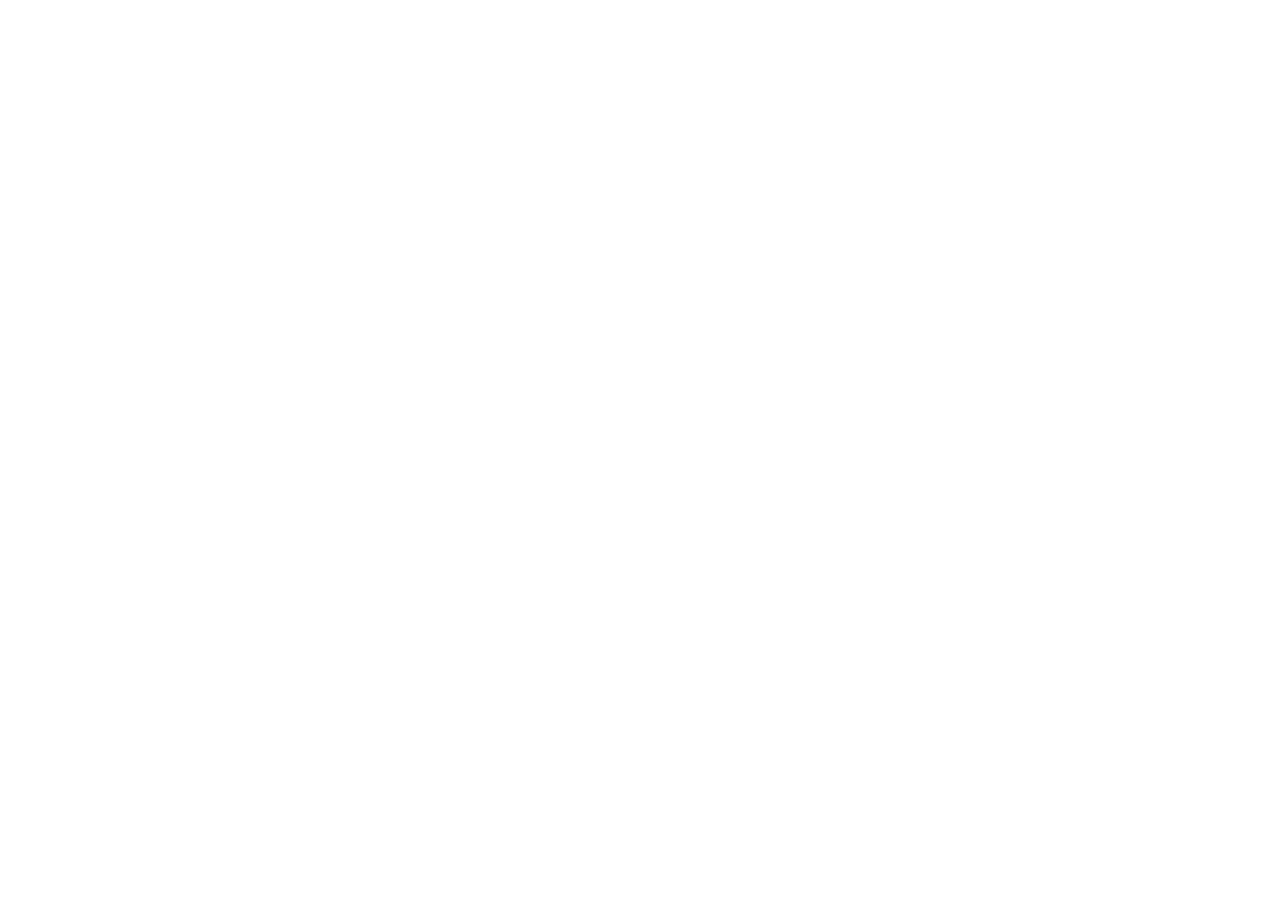
==== index.html @ c7d2421d "primer commit" ====
<!DOCTYPE html>
<html lang="en">
<head>
    <meta charset="UTF-8">
    <meta http-equiv="X-UA-Compatible" content="IE=edge">
    <meta name="viewport" content="width=device-width, initial-scale=1.0">
    <title>Document</title>
</head>
<body>
    
    <script src="main.js"></script>
</body>
</html>
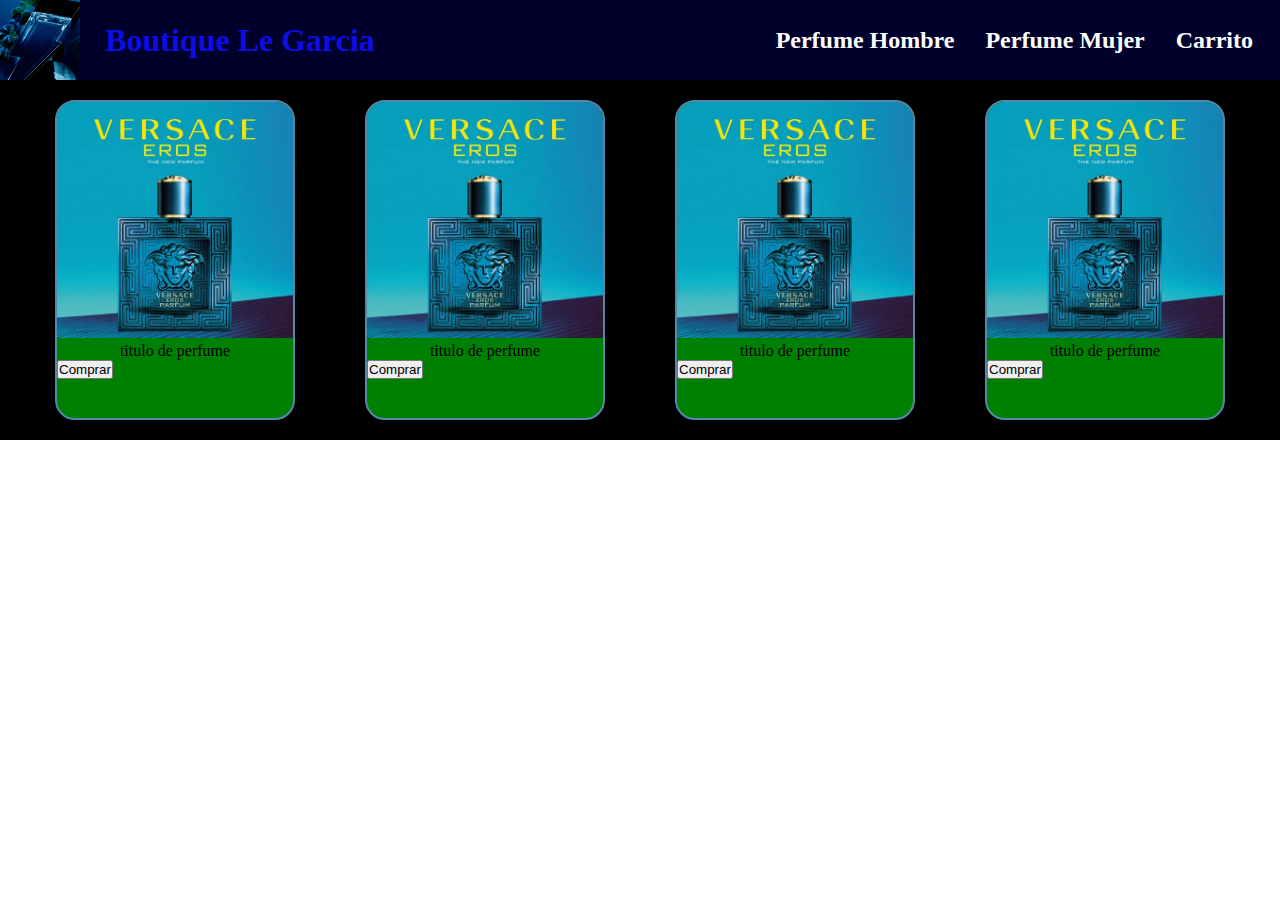
==== commit bd5948ab: "commit de html y css" ====
--- a/index.html
+++ b/index.html
@@ -5,9 +5,65 @@
     <meta http-equiv="X-UA-Compatible" content="IE=edge">
     <meta name="viewport" content="width=device-width, initial-scale=1.0">
     <title>Document</title>
+    <link rel="stylesheet" href="estilo.css">
 </head>
 <body>
-    
+    <header>
+        <a class="DivTituloPrincipal" href="#">
+            <img src="./Imagenes/badboy_portada.jpg" alt="" class="PortadaDePagina">
+            <h1>Boutique Le Garcia</h1>
+        </a>
+        <div class="derechaNav">
+            <nav>
+                <a href="">Perfume Hombre</a>
+                <a href="">Perfume Mujer</a>
+                <a href="">Carrito</a>
+            </nav> 
+        </div>
+    </header>
+<main>
+<section id="sectionCards">
+    <div class="card_perfume">
+        <div>
+            <img src="./Imagenes/versace_eros2.jpg" class="imagen_card" alt="">
+        </div>
+        <div>
+            <p class="Titulo_perfume">titulo de perfume</p>
+            <button>Comprar</button>
+        </div>
+    </div>
+    <div class="card_perfume">
+        <div>
+            <img src="./Imagenes/versace_eros2.jpg" class="imagen_card" alt="">
+        </div>
+        <div>
+            <p class="Titulo_perfume">titulo de perfume</p>
+            <button>Comprar</button>
+        </div>
+    </div>
+    <div class="card_perfume">
+        <div>
+            <img src="./Imagenes/versace_eros2.jpg" class="imagen_card" alt="">
+        </div>
+        <div>
+            <p class="Titulo_perfume">titulo de perfume</p>
+            <button>Comprar</button>
+        </div>
+    </div>
+    <div class="card_perfume">
+        <div>
+            <img src="./Imagenes/versace_eros2.jpg" class="imagen_card" alt="">
+        </div>
+        <div>
+            <p class="Titulo_perfume">titulo de perfume</p>
+            <button>Comprar</button>
+        </div>
+    </div>
+</section>  
+</main>
+<footer>
+
+</footer>
     <script src="main.js"></script>
 </body>
 </html>--- a/estilo.css
+++ b/estilo.css
@@ -0,0 +1,84 @@
+* {
+    margin: 0px;
+    padding: 0px;
+    box-sizing: border-box;
+    
+}
+/*header IMPORTANTE*/
+header{
+    display: flex;
+    justify-content: space-between;
+    grid-template-rows: auto;
+    grid-template-columns: auto auto;
+    background-color: rgb(0, 0, 44);
+    align-items: center;
+    width: 100vw;
+}
+
+
+/*imagen de portada*/
+.PortadaDePagina{
+    width: 5em;
+    height: 5em;
+}
+/* Div del titulo y imagen de la portada de la pagina */
+.DivTituloPrincipal{
+    display: grid;
+    grid-template-columns: auto auto;
+    height: 5em;
+    width: 25rem;
+    align-items: center;
+}
+a{
+    color: white;
+    text-decoration: none;
+}
+a:hover{
+    color: rgb(13, 13, 228);
+    transition: 0.7s;
+}
+nav a{
+    text-decoration: none;
+    color: rgb(255, 255, 255);
+    font-weight: 700;
+    padding-right: 27px;
+    font-size: 1.5rem;
+    
+}
+nav a:hover{
+    color: blue;
+}
+h1{
+    align-items: center;
+}
+.derechaNav{
+    display: flex;
+}
+/* CARD DE LOS PERFUMES */
+section{
+    padding: 20px;
+    background-color: black;
+}
+#sectionCards{
+    display: grid;
+    grid-template-columns: auto auto auto auto;
+}
+/* cartas de los productos (perfumes) */
+.card_perfume{
+    height: 6rem;
+    width: 15rem;
+    background-color: green;
+    height: 20rem;
+    border-radius: 20px;
+    border: 2px solid rgb(84, 136, 169);
+    overflow: hidden;
+    margin: auto;
+}
+.imagen_card{
+    width: 100%;
+    height: 50%;
+    overflow: hidden;
+}
+.Titulo_perfume{
+    text-align: center;
+}
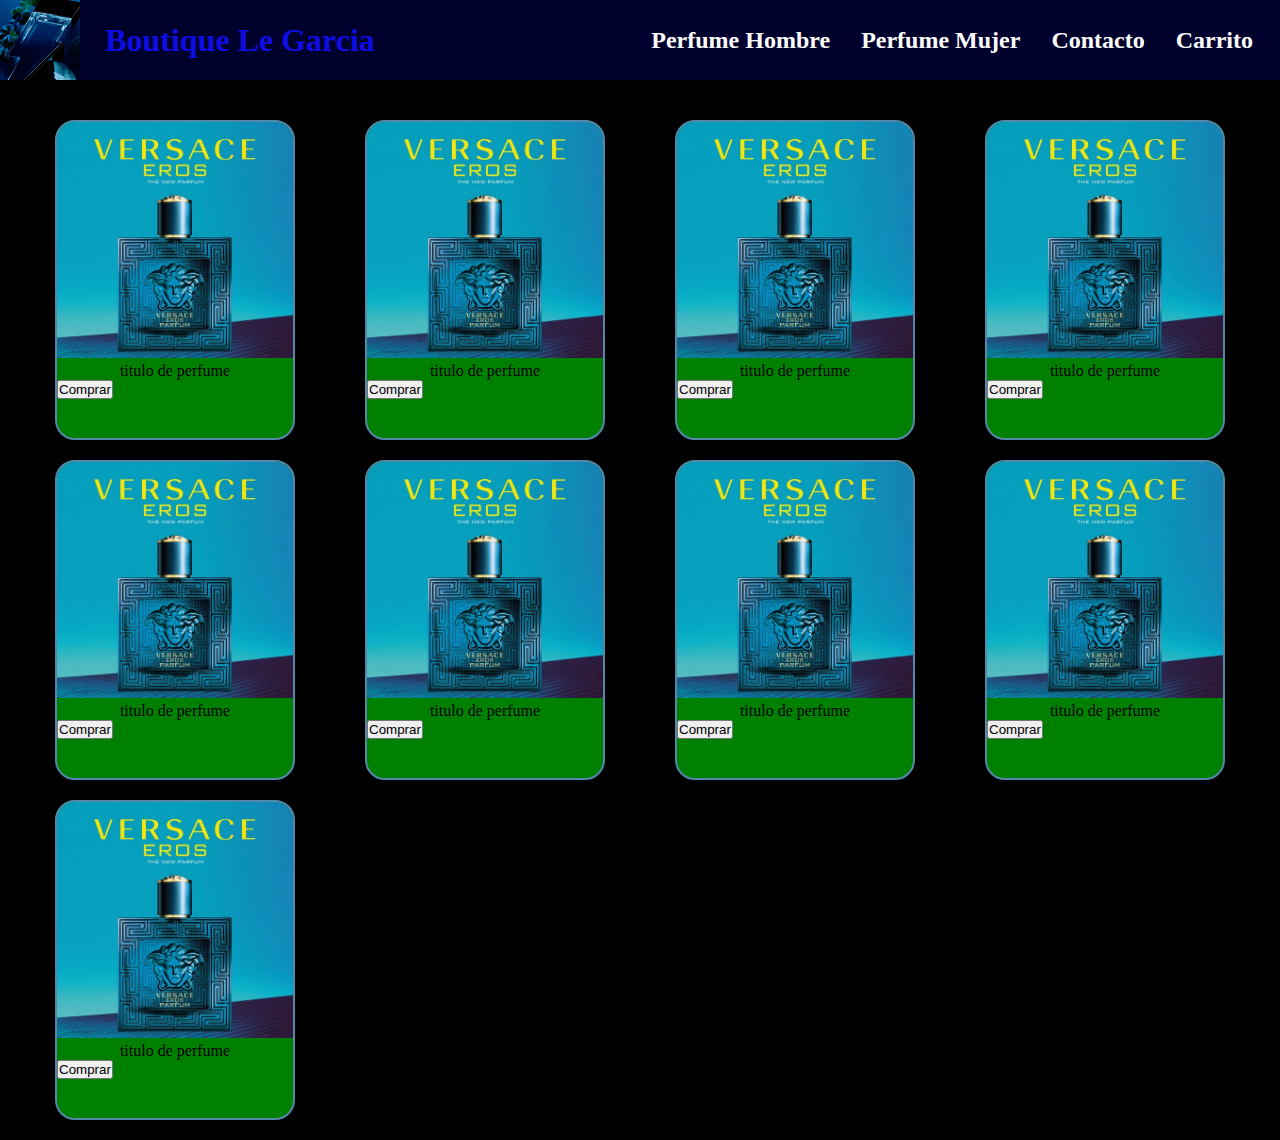
==== commit dc4817c2: "Introduci Dom" ====
--- a/index.html
+++ b/index.html
@@ -17,12 +17,49 @@
             <nav>
                 <a href="">Perfume Hombre</a>
                 <a href="">Perfume Mujer</a>
+                <a href="./Paginas/Contacto.html">Contacto</a>
                 <a href="">Carrito</a>
             </nav> 
         </div>
     </header>
 <main>
 <section id="sectionCards">
+    <div class="card_perfume">
+        <div>
+            <img src="./Imagenes/versace_eros2.jpg" class="imagen_card" alt="">
+        </div>
+        <div>
+            <p class="Titulo_perfume">titulo de perfume</p>
+            <button>Comprar</button>
+        </div>
+    </div>
+    <div class="card_perfume">
+        <div>
+            <img src="./Imagenes/versace_eros2.jpg" class="imagen_card" alt="">
+        </div>
+        <div>
+            <p class="Titulo_perfume">titulo de perfume</p>
+            <button>Comprar</button>
+        </div>
+    </div>
+    <div class="card_perfume">
+        <div>
+            <img src="./Imagenes/versace_eros2.jpg" class="imagen_card" alt="">
+        </div>
+        <div>
+            <p class="Titulo_perfume">titulo de perfume</p>
+            <button>Comprar</button>
+        </div>
+    </div>
+    <div class="card_perfume">
+        <div>
+            <img src="./Imagenes/versace_eros2.jpg" class="imagen_card" alt="">
+        </div>
+        <div>
+            <p class="Titulo_perfume">titulo de perfume</p>
+            <button>Comprar</button>
+        </div>
+    </div>
     <div class="card_perfume">
         <div>
             <img src="./Imagenes/versace_eros2.jpg" class="imagen_card" alt="">
--- a/estilo.css
+++ b/estilo.css
@@ -73,6 +73,7 @@
     border: 2px solid rgb(84, 136, 169);
     overflow: hidden;
     margin: auto;
+    margin-top: 20px;
 }
 .imagen_card{
     width: 100%;
@@ -82,3 +83,76 @@
 .Titulo_perfume{
     text-align: center;
 }
+
+/*CONTACTO */
+.subscribe {
+    position: relative;
+    height: 140px;
+    width: 240px;
+    padding: 20px;
+    background-color: #FFF;
+    border-radius: 4px;
+    color: #333;
+    box-shadow: 0px 0px 60px 5px rgba(0, 0, 0, 0.4);
+  }
+  
+  .subscribe:after {
+    position: absolute;
+    content: "";
+    right: -10px;
+    bottom: 18px;
+    width: 0;
+    height: 0;
+    border-left: 0px solid transparent;
+    border-right: 10px solid transparent;
+    border-bottom: 10px solid #1a044e;
+  }
+  
+  .subscribe p {
+    text-align: center;
+    font-size: 20px;
+    font-weight: bold;
+    letter-spacing: 4px;
+    line-height: 28px;
+  }
+  
+  .subscribe input {
+    position: absolute;
+    bottom: 30px;
+    border: none;
+    border-bottom: 1px solid #d4d4d4;
+    padding: 10px;
+    width: 82%;
+    background: transparent;
+    transition: all .25s ease;
+  }
+  
+  .subscribe input:focus {
+    outline: none;
+    border-bottom: 1px solid #0d095e;
+    font-family: 'Gill Sans', 'Gill Sans MT', Calibri, 'Trebuchet MS', 'sans-serif';
+  }
+  
+  .subscribe .submit-btn {
+    position: absolute;
+    border-radius: 30px;
+    border-bottom-right-radius: 0;
+    border-top-right-radius: 0;
+    background-color: #0f0092;
+    color: #FFF;
+    padding: 12px 25px;
+    display: inline-block;
+    font-size: 12px;
+    font-weight: bold;
+    letter-spacing: 5px;
+    right: -10px;
+    bottom: -20px;
+    cursor: pointer;
+    transition: all .25s ease;
+    box-shadow: -5px 6px 20px 0px rgba(26, 26, 26, 0.4);
+  }
+  
+  .subscribe .submit-btn:hover {
+    background-color: #07013d;
+    box-shadow: -5px 6px 20px 0px rgba(88, 88, 88, 0.569);
+  }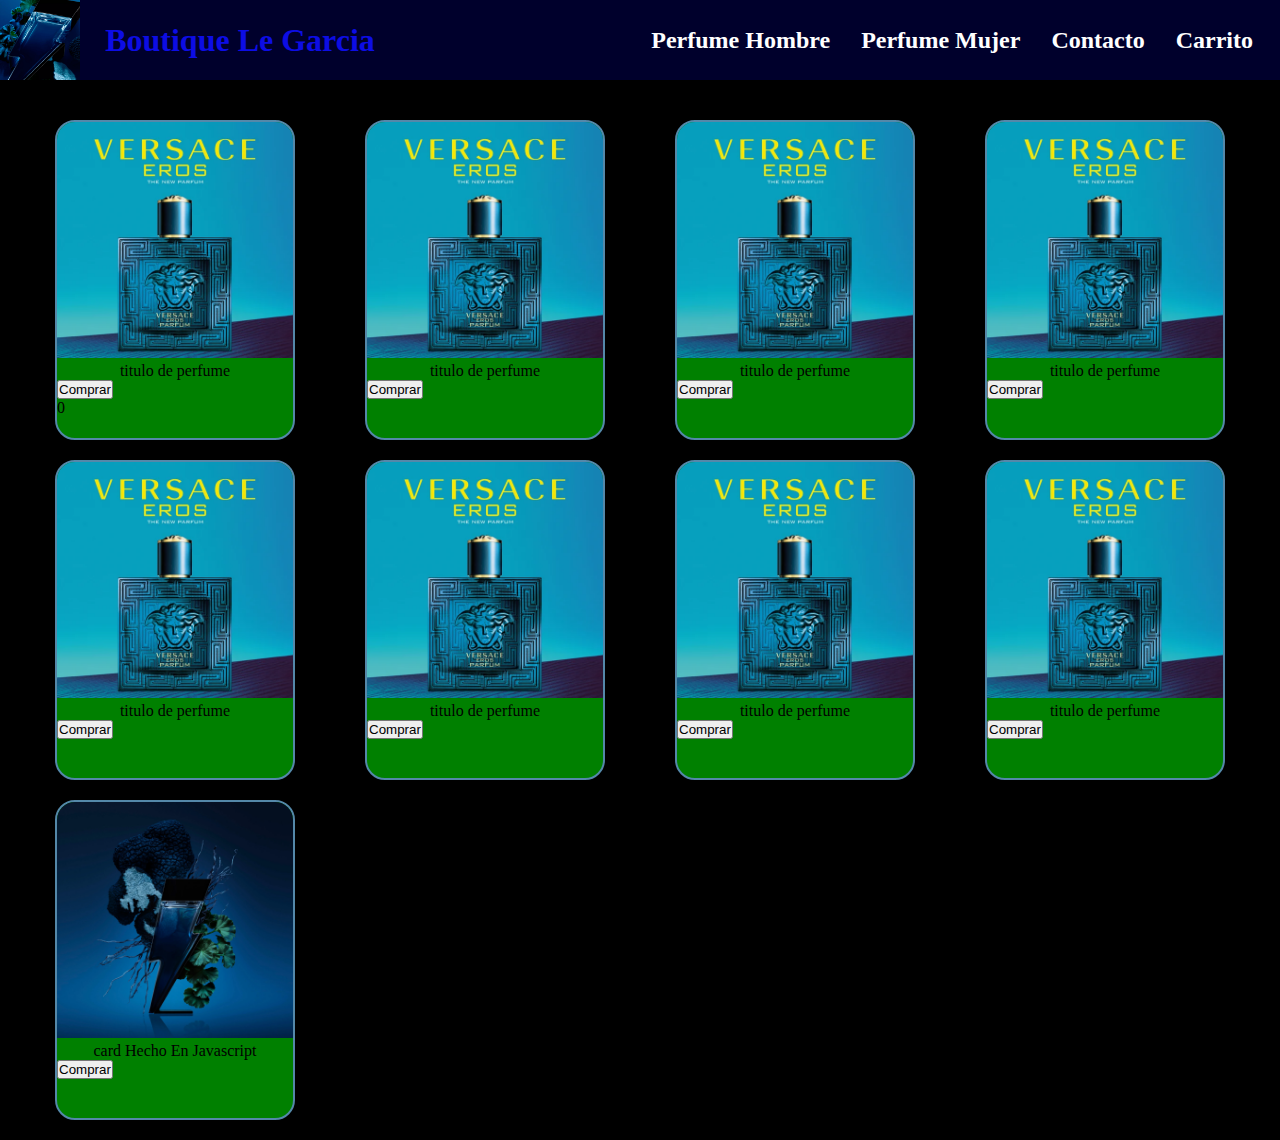
==== commit 5822a65f: "intento de eventos" ====
--- a/index.html
+++ b/index.html
@@ -30,7 +30,8 @@
         </div>
         <div>
             <p class="Titulo_perfume">titulo de perfume</p>
-            <button>Comprar</button>
+            <button id="info" onclick="click()">Comprar</button>
+            <p id ="cero">0</p>
         </div>
     </div>
     <div class="card_perfume">
--- a/estilo.css
+++ b/estilo.css
@@ -84,75 +84,92 @@
     text-align: center;
 }
 
-/*CONTACTO */
-.subscribe {
+
+.popup {
     position: relative;
-    height: 140px;
-    width: 240px;
-    padding: 20px;
-    background-color: #FFF;
-    border-radius: 4px;
-    color: #333;
-    box-shadow: 0px 0px 60px 5px rgba(0, 0, 0, 0.4);
+    width: 320px;
+    height: fit-content;
+    background: #FFFFFF;
+    box-shadow: 0px 187px 75px rgba(0, 0, 0, 0.01), 0px 105px 63px rgba(0, 0, 0, 0.05), 0px 47px 47px rgba(0, 0, 0, 0.09), 0px 12px 26px rgba(0, 0, 0, 0.1), 0px 0px 0px rgba(0, 0, 0, 0.1);
+    border-radius: 13px;
   }
   
-  .subscribe:after {
-    position: absolute;
-    content: "";
-    right: -10px;
-    bottom: 18px;
-    width: 0;
-    height: 0;
-    border-left: 0px solid transparent;
-    border-right: 10px solid transparent;
-    border-bottom: 10px solid #1a044e;
+  .form {
+    display: flex;
+    flex-direction: column;
+    align-items: flex-start;
+    padding: 20px;
+    gap: 20px;
   }
   
-  .subscribe p {
-    text-align: center;
-    font-size: 20px;
-    font-weight: bold;
-    letter-spacing: 4px;
-    line-height: 28px;
+  .icon {
+    display: flex;
+    align-items: center;
+    justify-content: center;
+    width: 60px;
+    height: 60px;
+    background: #ECF1FD;
+    box-shadow: 0px 0.5px 0.5px #EFEFEF, 0px 1px 0.5px rgba(239, 239, 239, 0.5);
+    border-radius: 5px;
   }
   
-  .subscribe input {
-    position: absolute;
-    bottom: 30px;
-    border: none;
-    border-bottom: 1px solid #d4d4d4;
-    padding: 10px;
-    width: 82%;
-    background: transparent;
-    transition: all .25s ease;
+  .note {
+    display: flex;
+    flex-direction: column;
+    gap: 8px;
   }
   
-  .subscribe input:focus {
-    outline: none;
-    border-bottom: 1px solid #0d095e;
-    font-family: 'Gill Sans', 'Gill Sans MT', Calibri, 'Trebuchet MS', 'sans-serif';
+  .title {
+    font-style: normal;
+    font-weight: 700;
+    font-size: 17px;
+    line-height: 24px;
+    color: #2B2B2F;
   }
   
-  .subscribe .submit-btn {
-    position: absolute;
-    border-radius: 30px;
-    border-bottom-right-radius: 0;
-    border-top-right-radius: 0;
-    background-color: #0f0092;
-    color: #FFF;
-    padding: 12px 25px;
-    display: inline-block;
-    font-size: 12px;
-    font-weight: bold;
-    letter-spacing: 5px;
-    right: -10px;
-    bottom: -20px;
-    cursor: pointer;
-    transition: all .25s ease;
-    box-shadow: -5px 6px 20px 0px rgba(26, 26, 26, 0.4);
+  .subtitle {
+    font-style: normal;
+    font-weight: 600;
+    font-size: 13px;
+    line-height: 18px;
+    color: #5F5D6B;
   }
   
-  .subscribe .submit-btn:hover {
-    background-color: #07013d;
-    box-shadow: -5px 6px 20px 0px rgba(88, 88, 88, 0.569);
-  }+  .input_field {
+    width: 100%;
+    height: 42px;
+    padding: 0 0 0 12px;
+    border-radius: 5px;
+    outline: none;
+    border: 1px solid #e5e5e5;
+    filter: drop-shadow(0px 1px 0px #efefef)
+      drop-shadow(0px 1px 0.5px rgba(239, 239, 239, 0.5));
+    transition: all 0.3s cubic-bezier(0.15, 0.83, 0.66, 1);
+  }
+  
+  .input_field:focus {
+    border: 1px solid transparent;
+    box-shadow: 0px 0px 0px 1px #2B2B2F;
+    background-color: transparent;
+  }
+  
+  .form button.submit {
+    display: flex;
+    flex-direction: row;
+    justify-content: center;
+    align-items: center;
+    padding: 10px 18px;
+    gap: 10px;
+    width: 100%;
+    height: 42px;
+    background: linear-gradient(180deg, #4480FF 0%, #115DFC 50%, #0550ED 100%);
+    box-shadow: 0px 0.5px 0.5px #EFEFEF, 0px 1px 0.5px rgba(239, 239, 239, 0.5);
+    border-radius: 5px;
+    border: 0;
+    font-style: normal;
+    font-weight: 600;
+    font-size: 12px;
+    line-height: 15px;
+    color: #ffffff;
+  }
+      
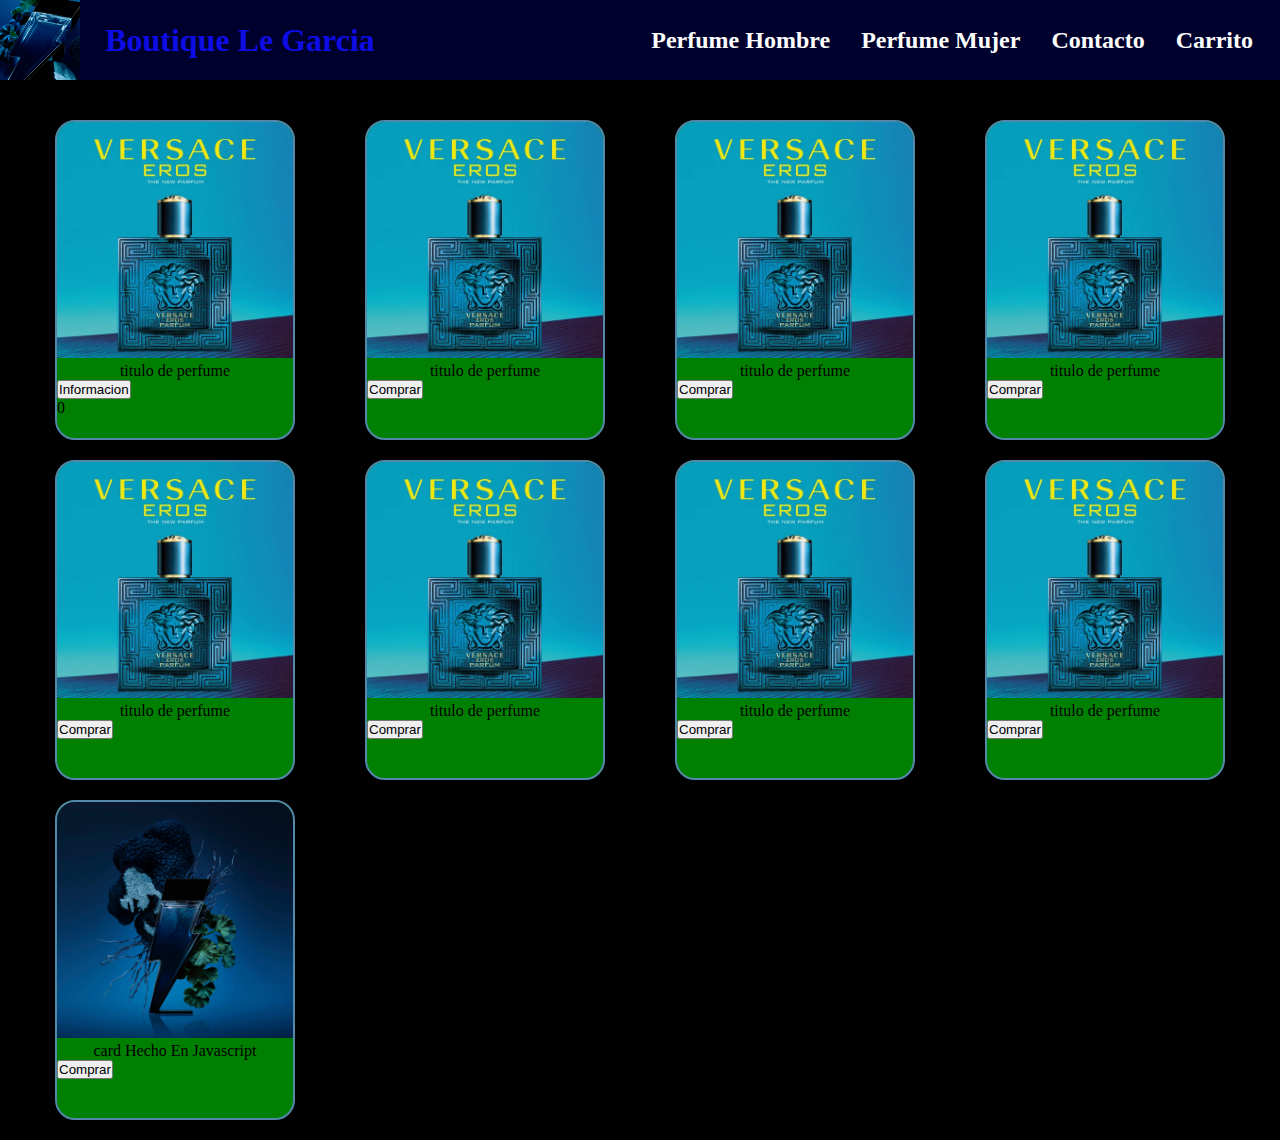
==== commit e56b1dc2: "Arreglando evento" ====
--- a/index.html
+++ b/index.html
@@ -30,7 +30,7 @@
         </div>
         <div>
             <p class="Titulo_perfume">titulo de perfume</p>
-            <button id="info" onclick="click()">Comprar</button>
+            <button id="info">Informacion</button>
             <p id ="cero">0</p>
         </div>
     </div>
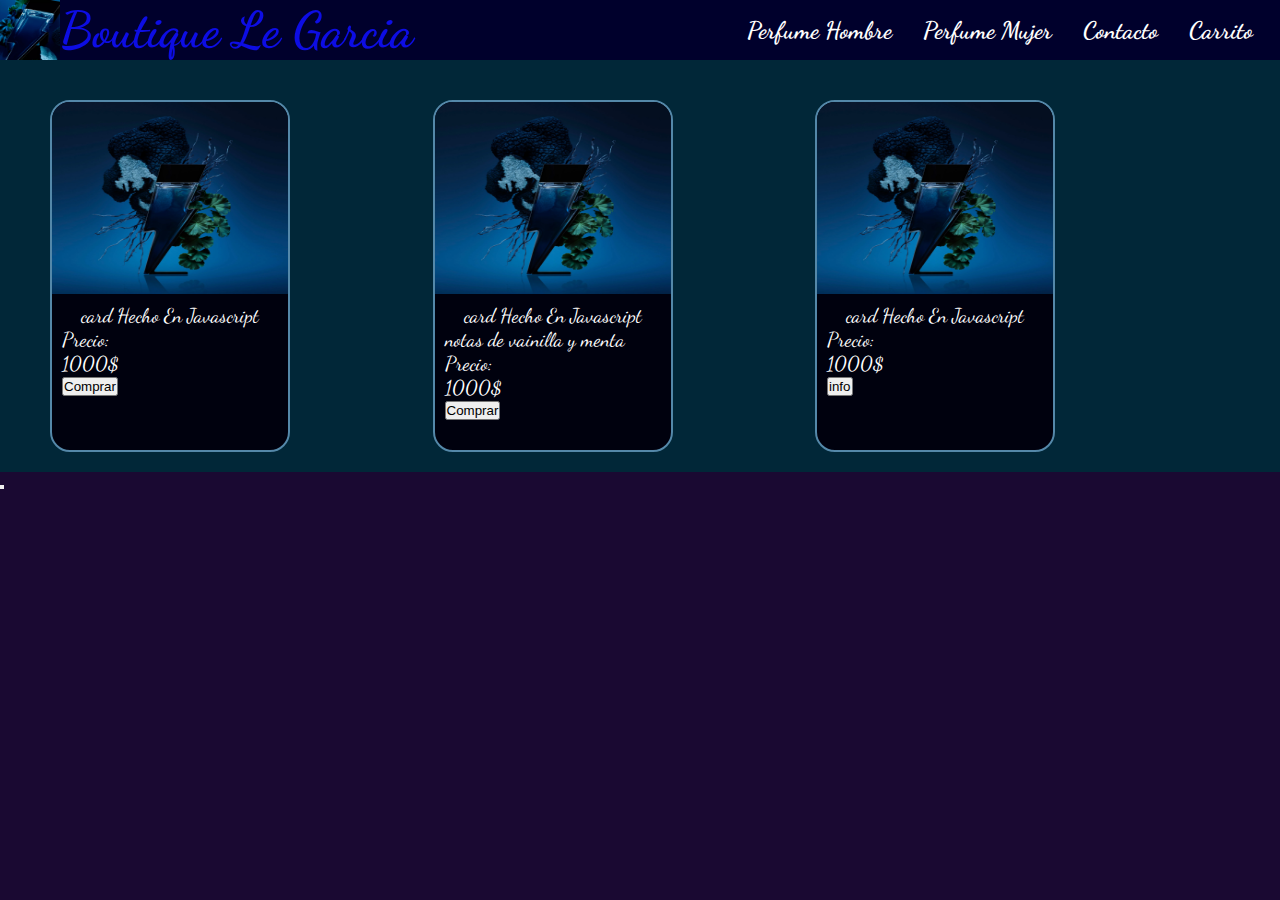
==== commit f45ddb4d: "commit final" ====
--- a/index.html
+++ b/index.html
@@ -6,102 +6,66 @@
     <meta name="viewport" content="width=device-width, initial-scale=1.0">
     <title>Document</title>
     <link rel="stylesheet" href="estilo.css">
+    <style>
+        @import url('https://fonts.googleapis.com/css2?family=Dancing+Script:wght@600&family=Noto+Serif:wght@300&family=Roboto+Slab:wght@100;600;700&display=swap');
+      </style>
 </head>
 <body>
     <header>
-        <a class="DivTituloPrincipal" href="#">
+        <div class="DivTituloPrincipal">
+        <a class="flex-titulo" href=" ">
             <img src="./Imagenes/badboy_portada.jpg" alt="" class="PortadaDePagina">
             <h1>Boutique Le Garcia</h1>
         </a>
+    </div>
         <div class="derechaNav">
             <nav>
-                <a href="">Perfume Hombre</a>
-                <a href="">Perfume Mujer</a>
+                <a href="./Paginas/Perfume_men.html">Perfume Hombre</a>
+                <a href="./Paginas/Perfume_woman.html">Perfume Mujer</a>
                 <a href="./Paginas/Contacto.html">Contacto</a>
-                <a href="">Carrito</a>
+                <a href="./Paginas/Carrito.html">Carrito</a>
             </nav> 
         </div>
     </header>
-<main>
-<section id="sectionCards">
+<main id="JS_cards">
     <div class="card_perfume">
-        <div>
-            <img src="./Imagenes/versace_eros2.jpg" class="imagen_card" alt="">
+        <div class="div_img">
+            <img src="./Imagenes/bad_boy_portada.jpg" class="imagen_card" alt="">
         </div>
-        <div>
-            <p class="Titulo_perfume">titulo de perfume</p>
-            <button id="info">Informacion</button>
-            <p id ="cero">0</p>
+        <div class="div_parrafo">
+            <p class="Titulo_perfume">card Hecho En Javascript</p>
+            <p>Precio:</p>
+            <p>1000$</p>
+            <button id="info">Comprar</button>
         </div>
     </div>
     <div class="card_perfume">
-        <div>
-            <img src="./Imagenes/versace_eros2.jpg" class="imagen_card" alt="">
+        <div class="div_img">
+            <img src="./Imagenes/bad_boy_portada.jpg" class="imagen_card" alt="">
         </div>
-        <div>
-            <p class="Titulo_perfume">titulo de perfume</p>
-            <button>Comprar</button>
+        <div class="div_parrafo">
+            <p class="Titulo_perfume">card Hecho En Javascript</p>
+            <p>notas de vainilla y menta</p>
+            <p>Precio:</p>
+            <p>1000$</p>
+            <button id="info">Comprar</button>
         </div>
     </div>
     <div class="card_perfume">
-        <div>
-            <img src="./Imagenes/versace_eros2.jpg" class="imagen_card" alt="">
+        <div class="div_img">
+            <img src="./Imagenes/bad_boy_portada.jpg" class="imagen_card" alt="">
         </div>
-        <div>
-            <p class="Titulo_perfume">titulo de perfume</p>
-            <button>Comprar</button>
+        <div class="div_parrafo">
+            <p class="Titulo_perfume">card Hecho En Javascript</p>
+            <p>Precio:</p>
+            <p>1000$</p>
+            <button id="info">info</button>
         </div>
     </div>
-    <div class="card_perfume">
-        <div>
-            <img src="./Imagenes/versace_eros2.jpg" class="imagen_card" alt="">
-        </div>
-        <div>
-            <p class="Titulo_perfume">titulo de perfume</p>
-            <button>Comprar</button>
-        </div>
-    </div>
-    <div class="card_perfume">
-        <div>
-            <img src="./Imagenes/versace_eros2.jpg" class="imagen_card" alt="">
-        </div>
-        <div>
-            <p class="Titulo_perfume">titulo de perfume</p>
-            <button>Comprar</button>
-        </div>
-    </div>
-    <div class="card_perfume">
-        <div>
-            <img src="./Imagenes/versace_eros2.jpg" class="imagen_card" alt="">
-        </div>
-        <div>
-            <p class="Titulo_perfume">titulo de perfume</p>
-            <button>Comprar</button>
-        </div>
-    </div>
-    <div class="card_perfume">
-        <div>
-            <img src="./Imagenes/versace_eros2.jpg" class="imagen_card" alt="">
-        </div>
-        <div>
-            <p class="Titulo_perfume">titulo de perfume</p>
-            <button>Comprar</button>
-        </div>
-    </div>
-    <div class="card_perfume">
-        <div>
-            <img src="./Imagenes/versace_eros2.jpg" class="imagen_card" alt="">
-        </div>
-        <div>
-            <p class="Titulo_perfume">titulo de perfume</p>
-            <button>Comprar</button>
-        </div>
-    </div>
-</section>  
 </main>
 <footer>
-
+<button class=""></button>
 </footer>
-    <script src="main.js"></script>
+      
 </body>
-</html>+</html>
--- a/estilo.css
+++ b/estilo.css
@@ -4,6 +4,13 @@
     box-sizing: border-box;
     
 }
+
+body{
+    text-decoration: none;
+    font-family: 'Dancing Script', cursive; 
+    background-color: rgb(26, 9, 50);   
+}
+
 /*header IMPORTANTE*/
 header{
     display: flex;
@@ -12,164 +19,107 @@
     grid-template-columns: auto auto;
     background-color: rgb(0, 0, 44);
     align-items: center;
-    width: 100vw;
+    width: 100%;
+    height: 100%;
 }
 
 
 /*imagen de portada*/
 .PortadaDePagina{
-    width: 5em;
-    height: 5em;
+    width: 6em;
+    height: 6em;
+    margin: 0px;
 }
 /* Div del titulo y imagen de la portada de la pagina */
 .DivTituloPrincipal{
-    display: grid;
-    grid-template-columns: auto auto;
-    height: 5em;
-    width: 25rem;
+    display: flex;
+    height: 6em;
+    width: 30rem;
     align-items: center;
+    text-decoration: none;
+    font-size: 10px;
+    color: white;
+    margin: 0px;
+}
+.flex-titulo{
+    display: flex;
+    text-decoration: none;
+    color: white;
+
 }
 a{
     color: white;
     text-decoration: none;
 }
-a:hover{
-    color: rgb(13, 13, 228);
-    transition: 0.7s;
-}
+
+
 nav a{
     text-decoration: none;
     color: rgb(255, 255, 255);
     font-weight: 700;
     padding-right: 27px;
     font-size: 1.5rem;
+    color: white;
     
 }
-nav a:hover{
-    color: blue;
-}
+
 h1{
     align-items: center;
+    text-decoration: none;
+    font-size: 5em;
+}
+a:hover{
+    color: rgb(13, 13, 228);
+    transition: 0.7s;
 }
 .derechaNav{
     display: flex;
 }
 /* CARD DE LOS PERFUMES */
-section{
+main{
     padding: 20px;
-    background-color: black;
+    background-color: rgb(1, 39, 56);
+    display: grid;
+    grid-template-columns: auto auto auto auto ;
+    width: 100%;
+    height: 100%;
+    
+    
+    
 }
-#sectionCards{
-    display: grid;
-    grid-template-columns: auto auto auto auto;
-}
+
 /* cartas de los productos (perfumes) */
 .card_perfume{
-    height: 6rem;
     width: 15rem;
-    background-color: green;
-    height: 20rem;
+    background-color: rgb(0, 1, 14);
+    height: 22rem;
     border-radius: 20px;
     border: 2px solid rgb(84, 136, 169);
     overflow: hidden;
-    margin: auto;
     margin-top: 20px;
+    margin-left: 30px;
+    margin-right: 20px;
 }
 .imagen_card{
     width: 100%;
-    height: 50%;
+    height: 100%;
     overflow: hidden;
+}
+.div_img{
+    height: 12rem;
 }
 .Titulo_perfume{
     text-align: center;
 }
+.div_parrafo{
+    padding: 10px;
+}
 
-
-.popup {
-    position: relative;
-    width: 320px;
-    height: fit-content;
-    background: #FFFFFF;
-    box-shadow: 0px 187px 75px rgba(0, 0, 0, 0.01), 0px 105px 63px rgba(0, 0, 0, 0.05), 0px 47px 47px rgba(0, 0, 0, 0.09), 0px 12px 26px rgba(0, 0, 0, 0.1), 0px 0px 0px rgba(0, 0, 0, 0.1);
-    border-radius: 13px;
-  }
-  
-  .form {
-    display: flex;
-    flex-direction: column;
-    align-items: flex-start;
-    padding: 20px;
-    gap: 20px;
-  }
-  
-  .icon {
-    display: flex;
-    align-items: center;
-    justify-content: center;
-    width: 60px;
-    height: 60px;
-    background: #ECF1FD;
-    box-shadow: 0px 0.5px 0.5px #EFEFEF, 0px 1px 0.5px rgba(239, 239, 239, 0.5);
-    border-radius: 5px;
-  }
-  
-  .note {
-    display: flex;
-    flex-direction: column;
-    gap: 8px;
-  }
-  
-  .title {
-    font-style: normal;
-    font-weight: 700;
-    font-size: 17px;
-    line-height: 24px;
-    color: #2B2B2F;
-  }
-  
-  .subtitle {
-    font-style: normal;
-    font-weight: 600;
-    font-size: 13px;
-    line-height: 18px;
-    color: #5F5D6B;
-  }
-  
-  .input_field {
-    width: 100%;
-    height: 42px;
-    padding: 0 0 0 12px;
-    border-radius: 5px;
-    outline: none;
-    border: 1px solid #e5e5e5;
-    filter: drop-shadow(0px 1px 0px #efefef)
-      drop-shadow(0px 1px 0.5px rgba(239, 239, 239, 0.5));
-    transition: all 0.3s cubic-bezier(0.15, 0.83, 0.66, 1);
-  }
-  
-  .input_field:focus {
-    border: 1px solid transparent;
-    box-shadow: 0px 0px 0px 1px #2B2B2F;
-    background-color: transparent;
-  }
-  
-  .form button.submit {
-    display: flex;
-    flex-direction: row;
-    justify-content: center;
-    align-items: center;
-    padding: 10px 18px;
-    gap: 10px;
-    width: 100%;
-    height: 42px;
-    background: linear-gradient(180deg, #4480FF 0%, #115DFC 50%, #0550ED 100%);
-    box-shadow: 0px 0.5px 0.5px #EFEFEF, 0px 1px 0.5px rgba(239, 239, 239, 0.5);
-    border-radius: 5px;
-    border: 0;
-    font-style: normal;
-    font-weight: 600;
-    font-size: 12px;
-    line-height: 15px;
-    color: #ffffff;
-  }
-      
+.card_perfume:hover{
+    transform: scale(1.08);
+    transition: 1s;
+}
+p{
+    color: white;
+    font-size: 20px;
+}
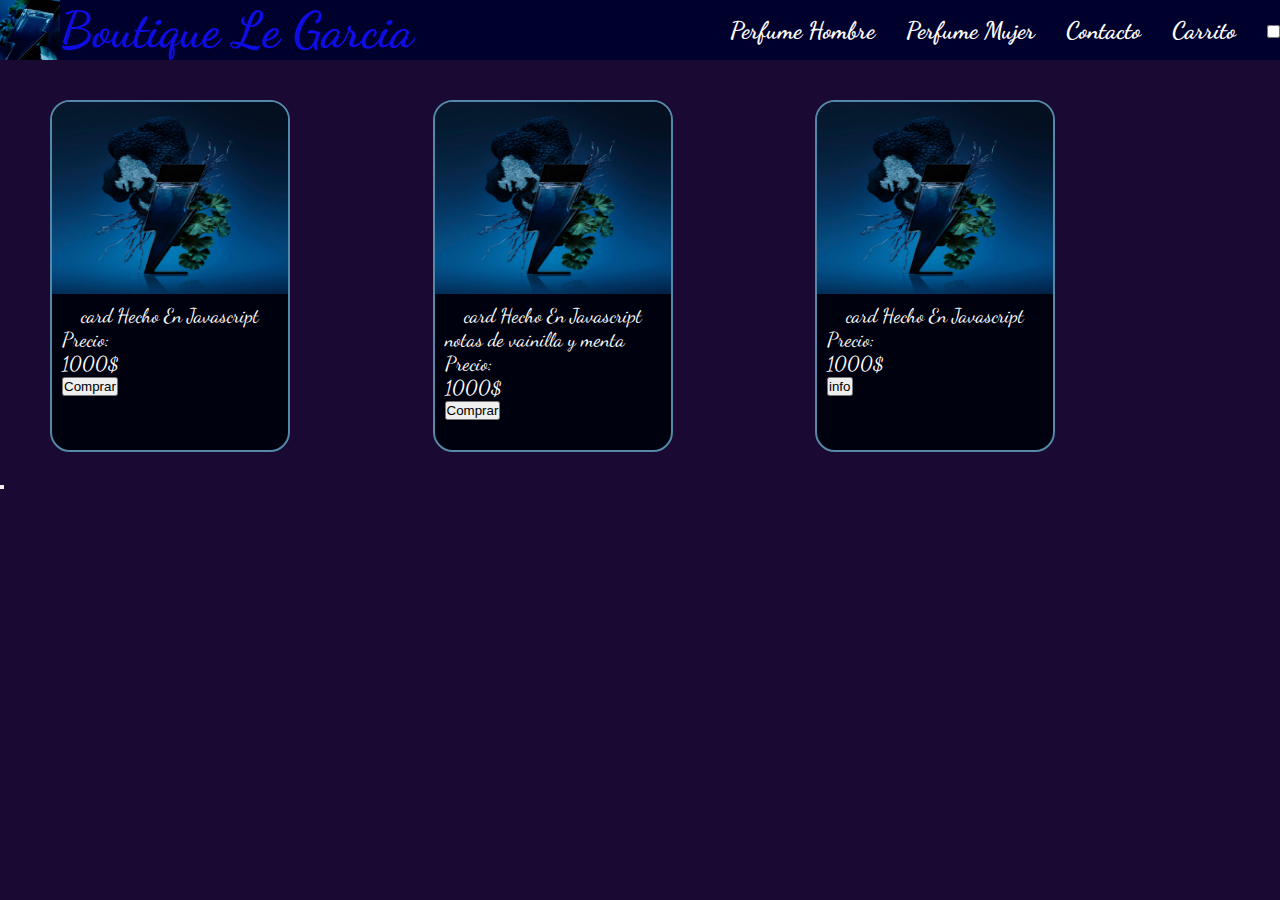
==== commit ba51cd8b: "pase los productos a un json (funciona solo en live server)" ====
--- a/index.html
+++ b/index.html
@@ -24,6 +24,10 @@
                 <a href="./Paginas/Perfume_woman.html">Perfume Mujer</a>
                 <a href="./Paginas/Contacto.html">Contacto</a>
                 <a href="./Paginas/Carrito.html">Carrito</a>
+                <label class="switch">
+                    <input type="checkbox">
+                    <span class="slider"></span>
+                </label>
             </nav> 
         </div>
     </header>
--- a/estilo.css
+++ b/estilo.css
@@ -78,7 +78,7 @@
 /* CARD DE LOS PERFUMES */
 main{
     padding: 20px;
-    background-color: rgb(1, 39, 56);
+   
     display: grid;
     grid-template-columns: auto auto auto auto ;
     width: 100%;
@@ -123,3 +123,6 @@
     color: white;
     font-size: 20px;
 }
+.darkmode {
+    background-color: white;
+}
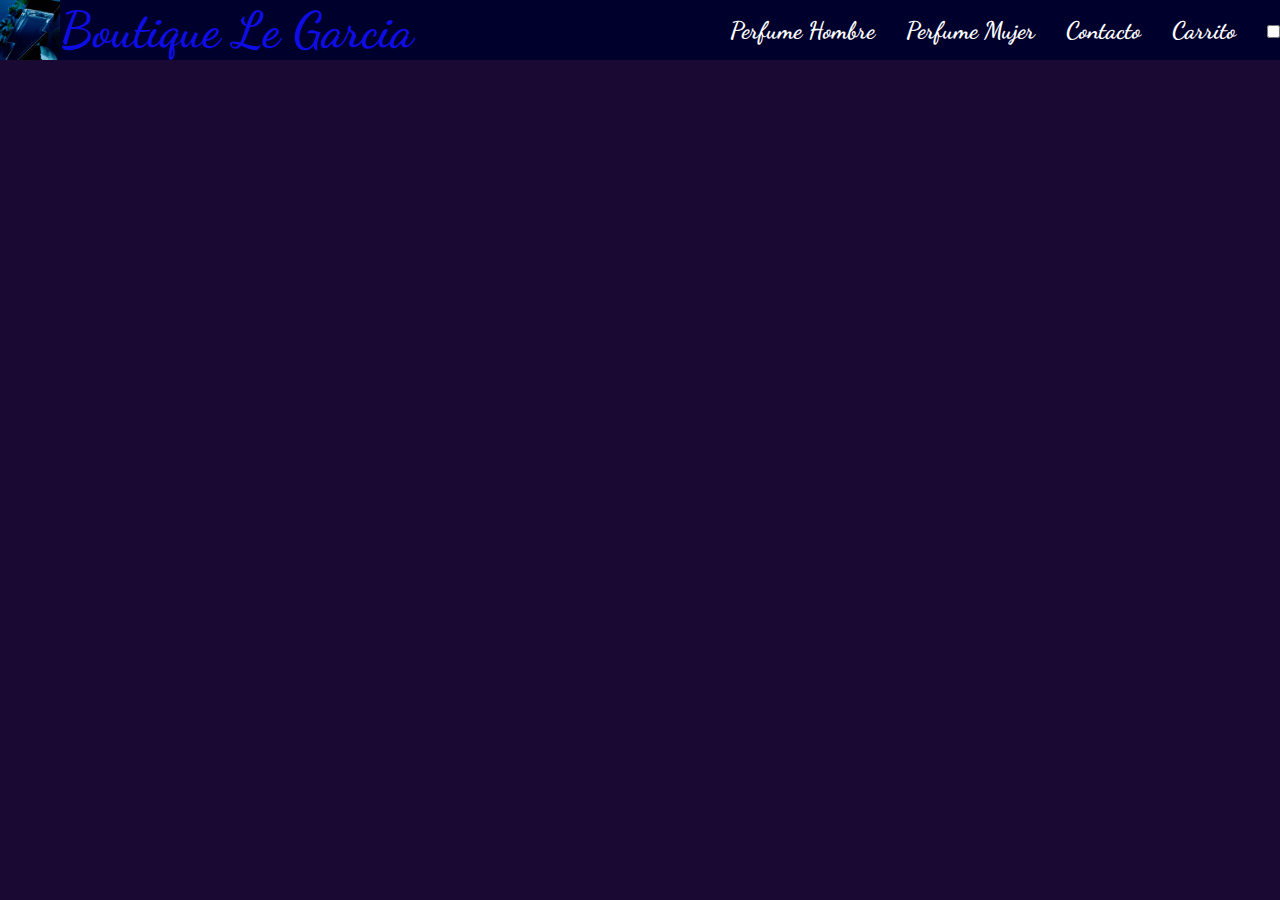
==== commit 366cc52a: "cree carrito" ====
--- a/index.html
+++ b/index.html
@@ -23,7 +23,7 @@
                 <a href="./Paginas/Perfume_men.html">Perfume Hombre</a>
                 <a href="./Paginas/Perfume_woman.html">Perfume Mujer</a>
                 <a href="./Paginas/Contacto.html">Contacto</a>
-                <a href="./Paginas/Carrito.html">Carrito</a>
+                <a href="./Paginas/Carrito.html" id="verCarrito">Carrito</a>
                 <label class="switch">
                     <input type="checkbox">
                     <span class="slider"></span>
@@ -32,43 +32,10 @@
         </div>
     </header>
 <main id="JS_cards">
-    <div class="card_perfume">
-        <div class="div_img">
-            <img src="./Imagenes/bad_boy_portada.jpg" class="imagen_card" alt="">
-        </div>
-        <div class="div_parrafo">
-            <p class="Titulo_perfume">card Hecho En Javascript</p>
-            <p>Precio:</p>
-            <p>1000$</p>
-            <button id="info">Comprar</button>
-        </div>
-    </div>
-    <div class="card_perfume">
-        <div class="div_img">
-            <img src="./Imagenes/bad_boy_portada.jpg" class="imagen_card" alt="">
-        </div>
-        <div class="div_parrafo">
-            <p class="Titulo_perfume">card Hecho En Javascript</p>
-            <p>notas de vainilla y menta</p>
-            <p>Precio:</p>
-            <p>1000$</p>
-            <button id="info">Comprar</button>
-        </div>
-    </div>
-    <div class="card_perfume">
-        <div class="div_img">
-            <img src="./Imagenes/bad_boy_portada.jpg" class="imagen_card" alt="">
-        </div>
-        <div class="div_parrafo">
-            <p class="Titulo_perfume">card Hecho En Javascript</p>
-            <p>Precio:</p>
-            <p>1000$</p>
-            <button id="info">info</button>
-        </div>
-    </div>
+   
 </main>
 <footer>
-<button class=""></button>
+
 </footer>
       
 </body>
--- a/estilo.css
+++ b/estilo.css
@@ -87,7 +87,11 @@
     
     
 }
-
+h2{
+    cursor: pointer;
+    color: white;
+    display: flex;
+}
 /* cartas de los productos (perfumes) */
 .card_perfume{
     width: 15rem;
@@ -112,7 +116,9 @@
     text-align: center;
 }
 .div_parrafo{
-    padding: 10px;
+    padding: 5px;
+    height: 35%;
+    margin-bottom: 0px;
 }
 
 .card_perfume:hover{
